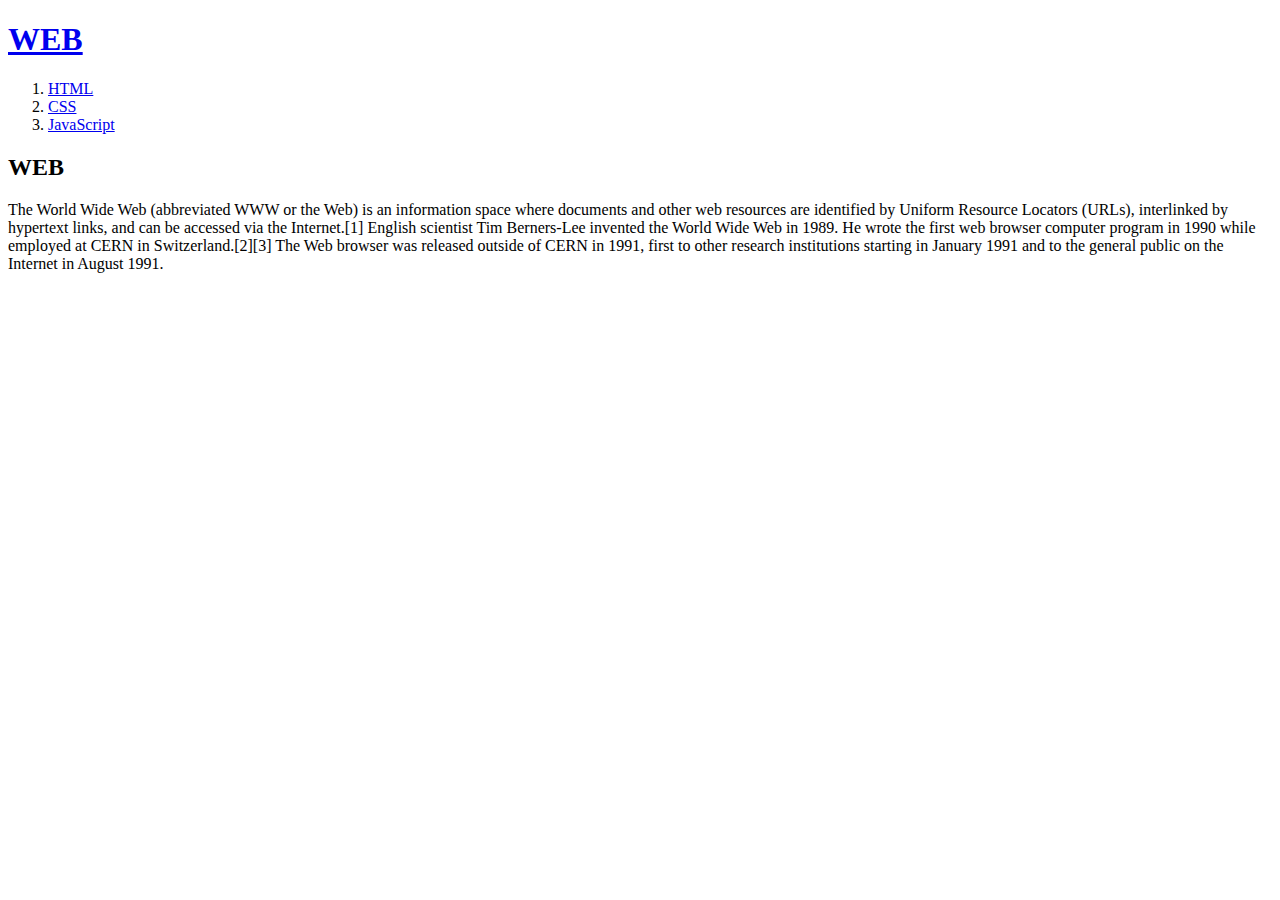
==== index.html @ 44040ac4 "UPLOAD" ====
<!doctype html>
<html>
<head>
  <title>WEB1 - Welcome</title>
  <meta charset="utf-8">
</head>
<body>
  <h1><a href="index.html">WEB</a></h1>
  <ol>
    <li><a href="1.html">HTML</a></li>
    <li><a href="2.html">CSS</a></li>
    <li><a href="3.html">JavaScript</a></li>
  </ol>
  <h2>WEB</h2>
  <p>The World Wide Web (abbreviated WWW or the Web) is an information space where documents and other web resources are identified by Uniform Resource Locators (URLs), interlinked by hypertext links, and can be accessed via the Internet.[1] English scientist Tim Berners-Lee invented the World Wide Web in 1989. He wrote the first web browser computer program in 1990 while employed at CERN in Switzerland.[2][3] The Web browser was released outside of CERN in 1991, first to other research institutions starting in January 1991 and to the general public on the Internet in August 1991.
  </p>
</body>
</html>
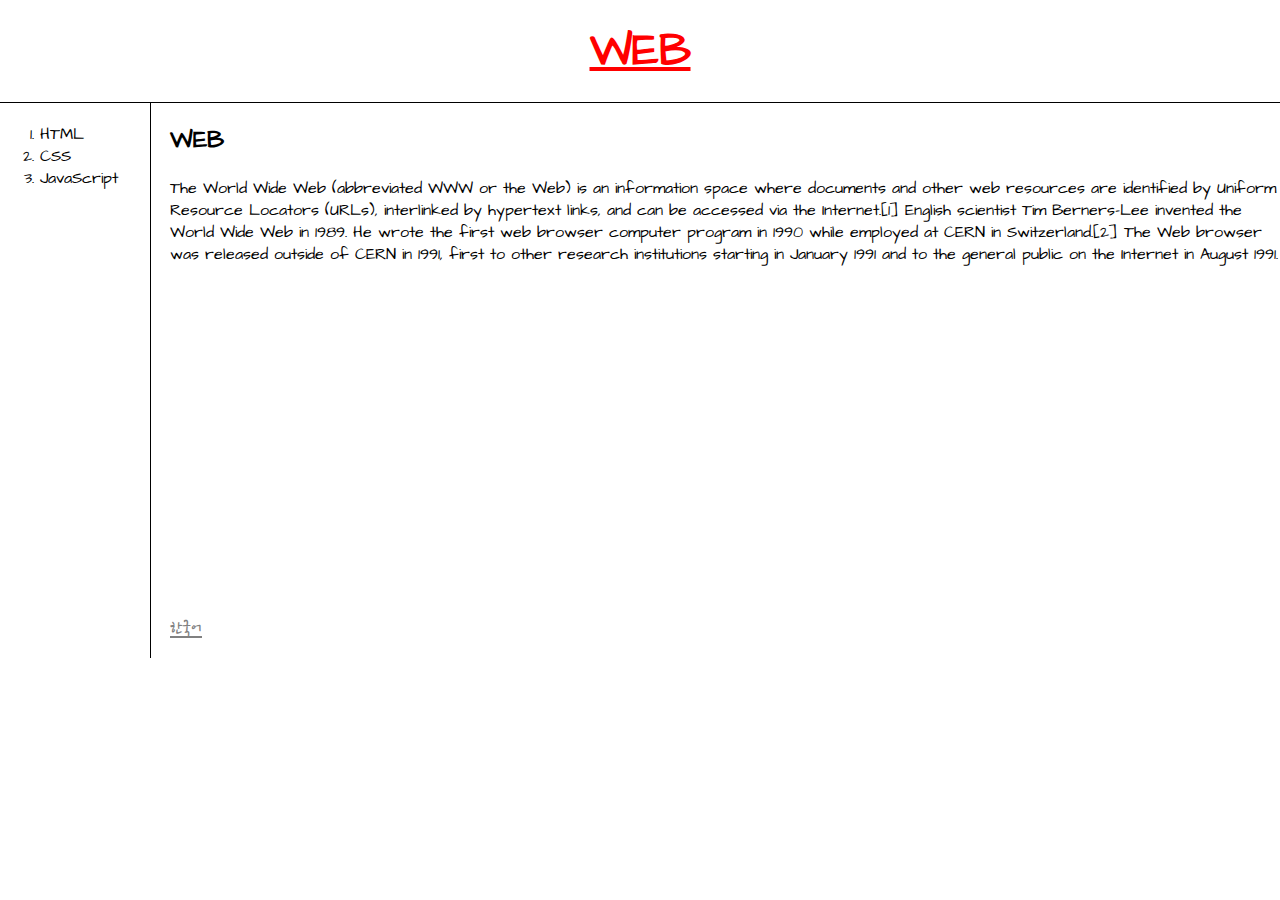
==== commit 669b5a63: "UPLOAD" ====
--- a/index.html
+++ b/index.html
@@ -3,16 +3,24 @@
 <head>
   <title>WEB1 - Welcome</title>
   <meta charset="utf-8">
+  <link rel="stylesheet" href="style.css">
+  <link href='https://fonts.googleapis.com/css?family=Architects Daughter' rel='stylesheet'>
+  <link href='https://fonts.googleapis.com/css?family=Nanum Pen Script' rel="stylesheet";
 </head>
 <body>
-  <h1><a href="index.html">WEB</a></h1>
+  <h1><a href="index.html" class="WEB">WEB</a></h1>
+<div id="grid">
   <ol>
     <li><a href="1.html">HTML</a></li>
     <li><a href="2.html">CSS</a></li>
     <li><a href="3.html">JavaScript</a></li>
   </ol>
-  <h2>WEB</h2>
-  <p>The World Wide Web (abbreviated WWW or the Web) is an information space where documents and other web resources are identified by Uniform Resource Locators (URLs), interlinked by hypertext links, and can be accessed via the Internet.[1] English scientist Tim Berners-Lee invented the World Wide Web in 1989. He wrote the first web browser computer program in 1990 while employed at CERN in Switzerland.[2][3] The Web browser was released outside of CERN in 1991, first to other research institutions starting in January 1991 and to the general public on the Internet in August 1991.
-  </p>
+  <div id="article">
+    <h2>WEB</h2>
+    <p>The World Wide Web (abbreviated WWW or the Web) is an information space where documents and other web resources are identified by Uniform Resource Locators (URLs), interlinked by hypertext links, and can be accessed via the Internet.[1] English scientist Tim Berners-Lee invented the World Wide Web in 1989. He wrote the first web browser computer program in 1990 while employed at CERN in Switzerland.[2] The Web browser was released outside of CERN in 1991, first to other research institutions starting in January 1991 and to the general public on the Internet in August 1991.
+    </p>
+    <p style="margin-top:352px";><a href="krindex.html" class="kr">한국어</a></p>
+  </div>
+</div>
 </body>
 </html>
--- a/style.css
+++ b/style.css
@@ -0,0 +1,79 @@
+body{
+  margin: 0;
+  font-family: 'Architects Daughter';
+}
+a{
+  text-decoration: none;
+  color: black;
+  font-family: 'Architects Daughter';
+}
+h1{
+  text-align: center;
+  font-size: 45px;
+  border-bottom: 1px solid black;
+  margin: 0;
+  padding: 20px;
+  font-family: 'Architects Daughter';
+}
+.WEB{
+  text-decoration: underline;
+  color: red;
+}
+.HTML{
+  text-decoration: underline;
+  color: red;
+}
+.CSS{
+  text-decoration: underline;
+  color: red;
+}
+.JS{
+  text-decoration: underline;
+  color: red;
+}
+ol{
+  border-right: 1px solid black;
+  width: 100px;
+  margin: 0;
+  padding: 20px;
+  padding-left: 40px;
+  padding-right: 10px;
+  font-family: 'Architects Daughter';
+}
+#grid{
+  display: grid;
+  grid-template-columns: 150px 1fr;
+}
+#article{
+  padding-left: 20px;
+}
+@media(max-width:800px){
+  #grid{
+    display: block;
+  }
+  ol{
+    border-right:none;
+  }
+}
+
+.kr{
+  font-family: 'Nanum Pen Script';
+  text-align: center;
+  text-decoration: underline;
+  color: red;
+  font-family: 'Nanum Pen Script';
+}
+
+.krarticle{
+  padding-left: 20px;
+  font-family: 'Nanum Pen Script';
+  font-size: 20px;
+}
+
+.kr{
+   font-family: 'Nanum Pen Script';
+   text-align: center;
+   text-decoration: underline;
+   color: gray;
+   font-size: 20px;
+}
